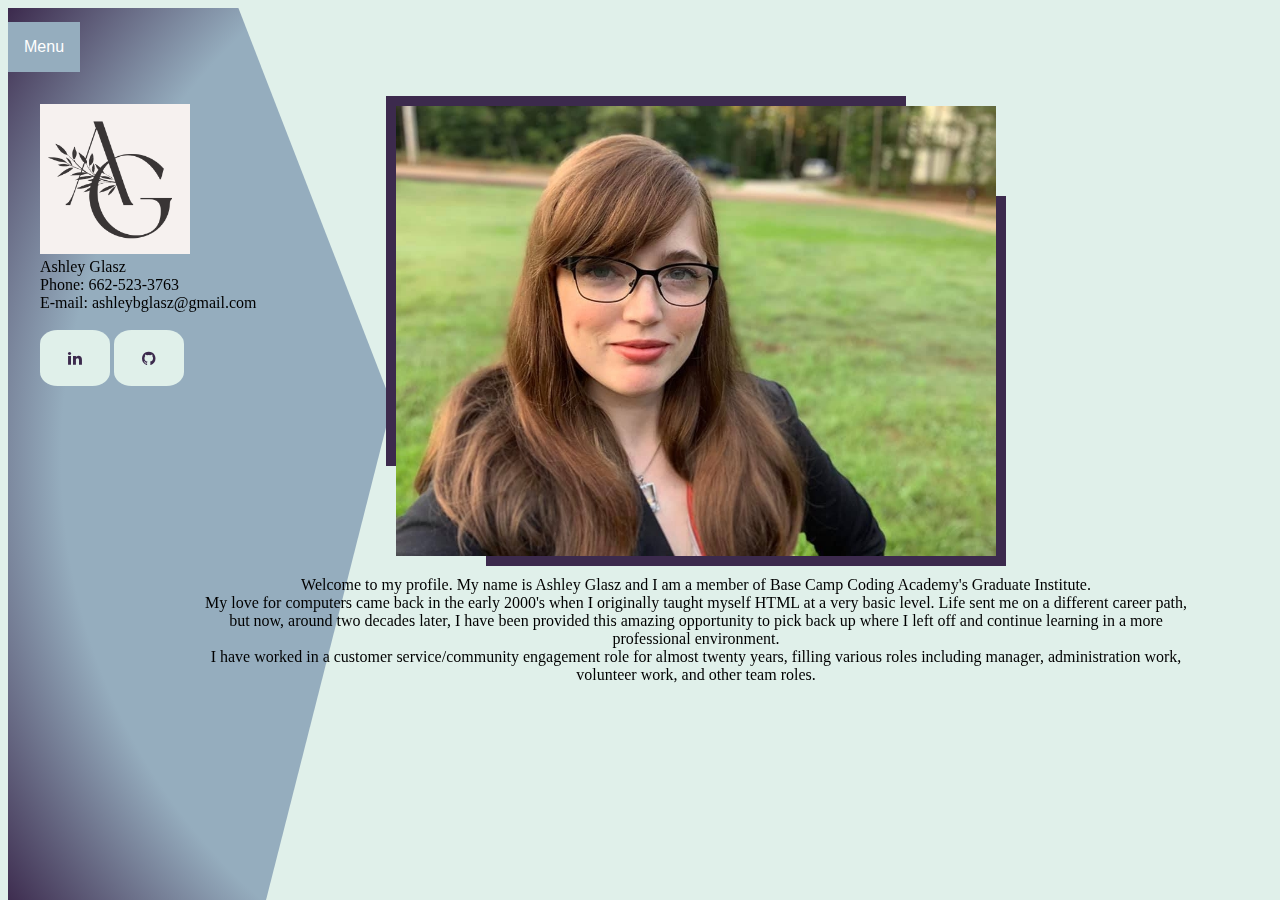
==== about.html @ 67bf0e31 "Bulk upload" ====
<!DOCTYPE html>
<html>
  <head>
    <title>Ashley Glasz</title>
    <link rel="icon" type="image/png" href="images\mylogo.png" />
    <meta name="viewport" content="width=device-width, initial-scale=1.0" />
    <link rel="stylesheet" href="style.css" />
    <link
      rel="stylesheet"
      href="https://cdnjs.cloudflare.com/ajax/libs/font-awesome/4.7.0/css/font-awesome.min.css"
    />
  </head>
  <body class="body">
    <div class="header">
      <div class="inner">
        <img src="images\mylogo.png" width="150" />
      </div>
      <div class="contact">
        Ashley Glasz<br />
        Phone: 662-523-3763<br />
        E-mail: ashleybglasz@gmail.com<br /><br />
        <a
          href="https://www.linkedin.com/in/ashley-glasz-b26078261/"
          class="fa fa-linkedin"
          target="_blank"
        ></a>
        <a
          href="https://github.com/aglasz"
          class="fa fa-github"
          target="_blank"
        ></a>
      </div>
    </div>
    <div class="mainbody">
      <div class="dropdown">
        <button class="dropbtn">Menu</button>
        <div class="dropdown-content">
          <a href="index.html">Home</a>
          <a href="projects.html">Projects</a>
          <a href="about.html">About Me</a>
        </div>
      </div>
      <div class="section2">
        <img
          class="framed"
          src="images\228155283_10157920260901932_2331422751797956527_n.jpg"
          width="600"
        /><br />
        <p class="about">
          Welcome to my profile. My name is Ashley Glasz and I am a member of
          Base Camp Coding Academy's Graduate Institute. <br />
          My love for computers came back in the early 2000's when I originally
          taught myself HTML at a very basic level. Life sent me on a different
          career path, but now, around two decades later, I have been provided
          this amazing opportunity to pick back up where I left off and continue
          learning in a more professional environment. <br />
          I have worked in a customer service/community engagement role for
          almost twenty years, filling various roles including manager,
          administration work, volunteer work, and other team roles.
        </p>
      </div>
    </div>
  </body>
</html>
---- style.css ----
.header {
    background-color:#95adbe;
    background: radial-gradient(circle, #95adbe 75%, #3c2a4d 100%);
    width: 100%;
    height: 100%;
    text-align: left;
    margin-left: 0%;
    margin-top: 0%;
    position: fixed;
    overflow: auto;
    clip-path: polygon(0% 0%, 18% 0, 30% 44%, 20% 100%, 0% 100%);
    z-index: -1;}


.framed {
    box-shadow: -50px -50px 0 -40px #3c2a4d, 50px 50px 0 -40px #3c2a4d;
}


.inner {
    padding-left: 2em;
    padding-top: 6em;

}

.contact {
    text-align: left;
    padding-left: 2em;
}

.body {
        background-color: #e0f0ea;
    }

.section1{
    text-align: center;
}

.section2 {
    padding-top: 5em;
    text-align: center;
    padding-left: 12em;
    padding-right: 5em;}

.section3{
    text-align: center;
    }

.fa {
    padding: 20px;
    font-size: 30px;
    width: 30px;
    text-align: center;
    text-decoration: none;
    border-radius: 25%;
    background-color: #e0f0ea;
    color: #3c2a4d;
  }

.dropbtn {
        background-color: #95adbe;
        color: white;
        padding: 16px;
        font-size: 16px;
        border: none;
        position: fixed;
        margin-right: 2em;
      }
      
    
.dropdown {
        position: left;
        display: inline-block;
      }
      
      
.dropdown-content {
        display: none;
        position: absolute;
        background-color: #f1f1f1;
        min-width: 160px;
        box-shadow: 0px 8px 16px 0px rgba(0,0,0,0.2);
        z-index: 1;
      }
      
.dropdown-content a {
        color: #3c2a4d;
        padding: 12px 16px;
        text-decoration: none;
        display: block;
      }
      
.dropdown-content a:hover {background-color: #ddd;}
      
.dropdown:hover .dropdown-content {display: block;}
      
.dropdown:hover .dropbtn {background-color: #95adbe;}
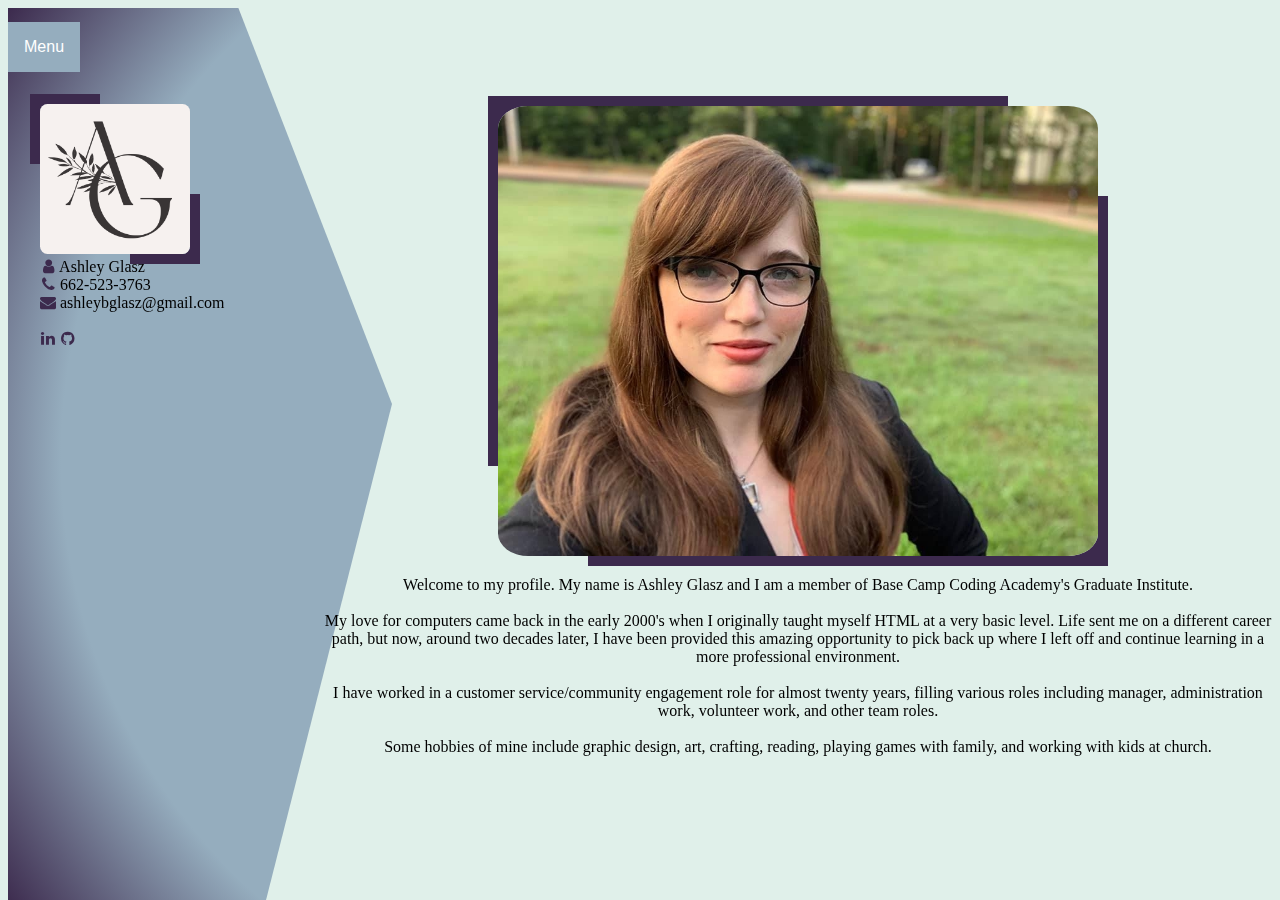
==== commit aada30a5: "big add" ====
--- a/about.html
+++ b/about.html
@@ -16,9 +16,9 @@
         <img src="images\mylogo.png" width="150" />
       </div>
       <div class="contact">
-        Ashley Glasz<br />
-        Phone: 662-523-3763<br />
-        E-mail: ashleybglasz@gmail.com<br /><br />
+        <i class="fa fa-user"></i> Ashley Glasz<br />
+        <i class="fa fa-phone"></i> 662-523-3763<br />
+        <i class="fa fa-envelope"></i> ashleybglasz@gmail.com<br /><br />
         <a
           href="https://www.linkedin.com/in/ashley-glasz-b26078261/"
           class="fa fa-linkedin"
@@ -46,18 +46,24 @@
           src="images\228155283_10157920260901932_2331422751797956527_n.jpg"
           width="600"
         /><br />
-        <p class="about">
-          Welcome to my profile. My name is Ashley Glasz and I am a member of
-          Base Camp Coding Academy's Graduate Institute. <br />
-          My love for computers came back in the early 2000's when I originally
-          taught myself HTML at a very basic level. Life sent me on a different
-          career path, but now, around two decades later, I have been provided
-          this amazing opportunity to pick back up where I left off and continue
-          learning in a more professional environment. <br />
-          I have worked in a customer service/community engagement role for
-          almost twenty years, filling various roles including manager,
-          administration work, volunteer work, and other team roles.
-        </p>
+        <span
+          ><p class="about">
+            Welcome to my profile. My name is Ashley Glasz and I am a member of
+            Base Camp Coding Academy's Graduate Institute. <br /><br />
+            My love for computers came back in the early 2000's when I
+            originally taught myself HTML at a very basic level. Life sent me on
+            a different career path, but now, around two decades later, I have
+            been provided this amazing opportunity to pick back up where I left
+            off and continue learning in a more professional environment.
+            <br /><br />
+            I have worked in a customer service/community engagement role for
+            almost twenty years, filling various roles including manager,
+            administration work, volunteer work, and other team roles.
+            <br /><br />
+            Some hobbies of mine include graphic design, art, crafting, reading,
+            playing games with family, and working with kids at church.
+          </p></span
+        >
       </div>
     </div>
   </body>
--- a/style.css
+++ b/style.css
@@ -1,3 +1,4 @@
+
 .header {
     background-color:#95adbe;
     background: radial-gradient(circle, #95adbe 75%, #3c2a4d 100%);
@@ -9,53 +10,92 @@
     position: fixed;
     overflow: auto;
     clip-path: polygon(0% 0%, 18% 0, 30% 44%, 20% 100%, 0% 100%);
-    z-index: -1;}
+    z-index: -1;
+    }
+
 
 
 .framed {
     box-shadow: -50px -50px 0 -40px #3c2a4d, 50px 50px 0 -40px #3c2a4d;
+    border-radius: 5%;
 }
 
 
 .inner {
     padding-left: 2em;
     padding-top: 6em;
+}
 
+.inner img {
+    box-shadow: -50px -50px 0 -40px #3c2a4d, 50px 50px 0 -40px #3c2a4d;
+    border-radius: 5%;
+}
+
+
+.container1 {
+    background-color: #95adbe33;
+    width: 30%;
+    display: block;
+    box-shadow: 5px 5px 10px 2px grey;
+    padding-bottom: 1em;
+    text-align: center;
+    margin-left: 25%;
+    border-radius: 5%;
+}
+
+.container1 h1 {
+    background-color: #3c2a4db4;
+    overflow: hidden;
+    padding-left: .5em;
+    padding-right: .5em;
+    
 }
 
 .contact {
     text-align: left;
     padding-left: 2em;
+    overflow: auto;
+    border-radius: 5%;
 }
 
 .body {
         background-color: #e0f0ea;
+        
     }
 
 .section1{
     text-align: center;
+    width: 75%;
+    margin-left: 25%;
+    border-radius: 5%;
 }
 
 .section2 {
     padding-top: 5em;
     text-align: center;
-    padding-left: 12em;
-    padding-right: 5em;}
+    border-radius: 5%;
+    padding-right: 5em;
+    width: 75%;
+    margin-left: 25%;}
 
 .section3{
     text-align: center;
+    width: 75%;
+    margin-left: 25%;
+    border-radius: 5%;
     }
 
 .fa {
-    padding: 20px;
-    font-size: 30px;
-    width: 30px;
+    /* padding: 1em; */
+    /* font-size: 30px; */
+    width: 1em;
     text-align: center;
     text-decoration: none;
-    border-radius: 25%;
-    background-color: #e0f0ea;
+    /* border-radius: 25%; */
+    /* background-color: #e0f0ea; */
     color: #3c2a4d;
   }
+
 
 .dropbtn {
         background-color: #95adbe;
@@ -94,4 +134,31 @@
       
 .dropdown:hover .dropdown-content {display: block;}
       
-.dropdown:hover .dropbtn {background-color: #95adbe;}+.dropdown:hover .dropbtn {background-color: #95adbe;}
+
+
+@media only screen and (max-width: 620px) {
+    .header, .body, .inner, .contact, .section1, .section2, .section3, .container1 {
+    width: 100%;
+    display: block;
+}
+    
+.header {
+    width:fit-content;
+background-color: #95adbe;
+display: none;}
+
+.body, .section3, .section2, .section1 .container1 {
+    margin-left: 0%; 
+    padding-top: 1em; 
+    margin-right: 50%;}
+
+.section2 img{
+    width:50%;
+}
+.section2 {
+margin: 10%;
+display: block;}
+    
+    
+}